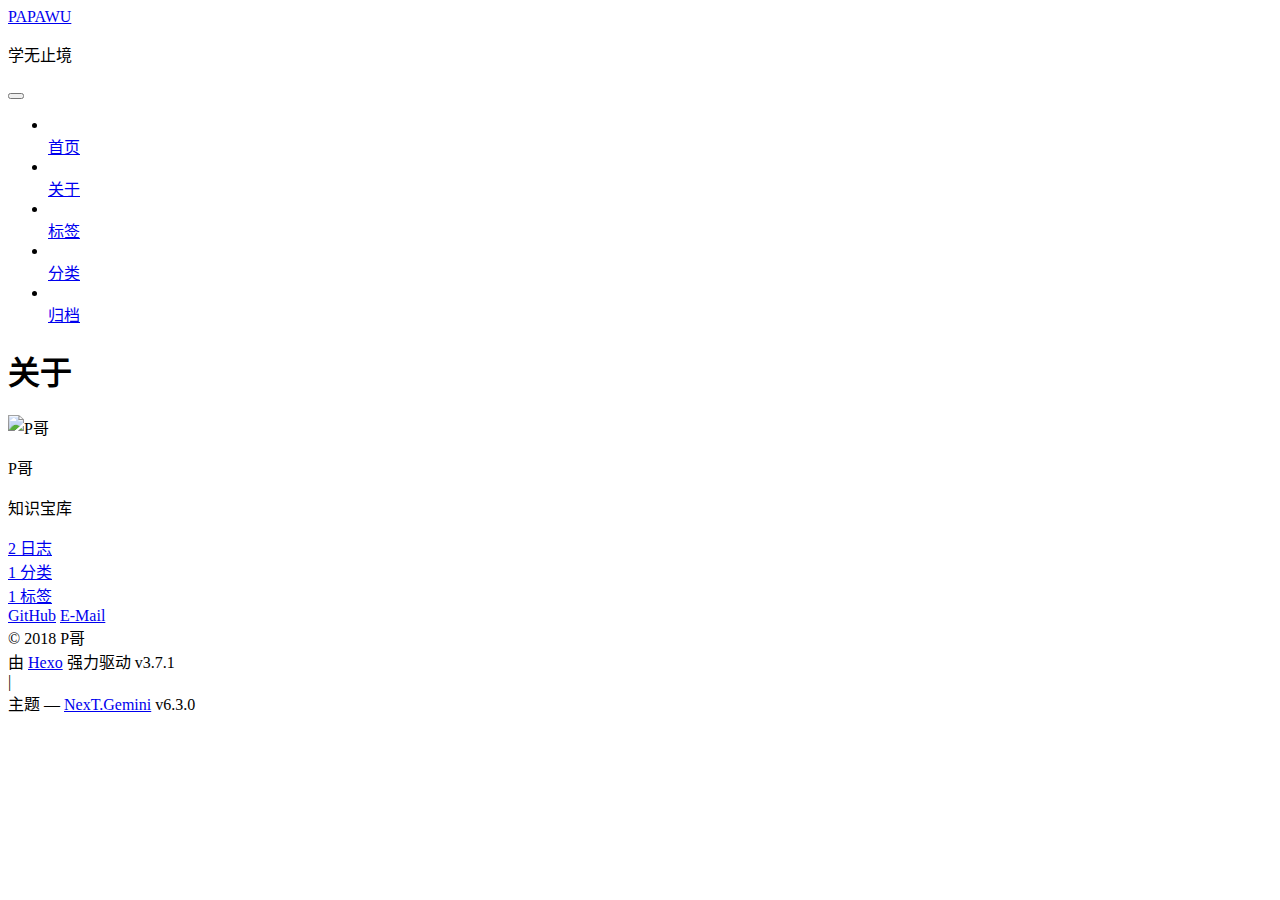
==== about/index.html @ db8ff6f2 "Site updated: 2018-07-24 18:08:42" ====
<!DOCTYPE html>












  


<html class="theme-next gemini use-motion" lang="zh-CN">
<head>
  <meta charset="UTF-8"/>
<meta http-equiv="X-UA-Compatible" content="IE=edge" />
<meta name="viewport" content="width=device-width, initial-scale=1, maximum-scale=2"/>
<meta name="theme-color" content="#222">












<meta http-equiv="Cache-Control" content="no-transform" />
<meta http-equiv="Cache-Control" content="no-siteapp" />






















<link href="/papawu/lib/font-awesome/css/font-awesome.min.css?v=4.6.2" rel="stylesheet" type="text/css" />

<link href="/papawu/css/main.css?v=6.3.0" rel="stylesheet" type="text/css" />


  <link rel="apple-touch-icon" sizes="180x180" href="/papawu/images/apple-touch-icon-next.png?v=6.3.0">


  <link rel="icon" type="image/png" sizes="32x32" href="/papawu/images/favicon-32x32-next.png?v=6.3.0">


  <link rel="icon" type="image/png" sizes="16x16" href="/papawu/images/favicon-16x16-next.png?v=6.3.0">


  <link rel="mask-icon" href="/papawu/images/logo.svg?v=6.3.0" color="#222">









<script type="text/javascript" id="hexo.configurations">
  var NexT = window.NexT || {};
  var CONFIG = {
    root: '/papawu/',
    scheme: 'Gemini',
    version: '6.3.0',
    sidebar: {"position":"left","display":"post","offset":12,"b2t":false,"scrollpercent":false,"onmobile":false},
    fancybox: false,
    fastclick: false,
    lazyload: false,
    tabs: true,
    motion: {"enable":true,"async":false,"transition":{"post_block":"fadeIn","post_header":"slideDownIn","post_body":"slideDownIn","coll_header":"slideLeftIn","sidebar":"slideUpIn"}},
    algolia: {
      applicationID: '',
      apiKey: '',
      indexName: '',
      hits: {"per_page":10},
      labels: {"input_placeholder":"Search for Posts","hits_empty":"We didn't find any results for the search: ${query}","hits_stats":"${hits} results found in ${time} ms"}
    }
  };
</script>


  




  <meta name="description" content="知识宝库">
<meta property="og:type" content="website">
<meta property="og:title" content="关于">
<meta property="og:url" content="https://github.com/ailipapa/papawu/about/index.html">
<meta property="og:site_name" content="PAPAWU">
<meta property="og:description" content="知识宝库">
<meta property="og:locale" content="zh-CN">
<meta property="og:updated_time" content="2018-07-24T09:37:16.481Z">
<meta name="twitter:card" content="summary">
<meta name="twitter:title" content="关于">
<meta name="twitter:description" content="知识宝库">






  <link rel="canonical" href="https://github.com/ailipapa/papawu/about/"/>



<script type="text/javascript" id="page.configurations">
  CONFIG.page = {
    sidebar: "",
  };
</script>

  <title>关于 | PAPAWU</title>
  









  <noscript>
  <style type="text/css">
    .use-motion .motion-element,
    .use-motion .brand,
    .use-motion .menu-item,
    .sidebar-inner,
    .use-motion .post-block,
    .use-motion .pagination,
    .use-motion .comments,
    .use-motion .post-header,
    .use-motion .post-body,
    .use-motion .collection-title { opacity: initial; }

    .use-motion .logo,
    .use-motion .site-title,
    .use-motion .site-subtitle {
      opacity: initial;
      top: initial;
    }

    .use-motion {
      .logo-line-before i { left: initial; }
      .logo-line-after i { right: initial; }
    }
  </style>
</noscript>

</head>

<body itemscope itemtype="http://schema.org/WebPage" lang="zh-CN">

  
  
    
  

  <div class="container sidebar-position-left page-post-detail">
    <div class="headband"></div>

    <header id="header" class="header" itemscope itemtype="http://schema.org/WPHeader">
      <div class="header-inner"><div class="site-brand-wrapper">
  <div class="site-meta ">
    

    <div class="custom-logo-site-title">
      <a href="/papawu/" class="brand" rel="start">
        <span class="logo-line-before"><i></i></span>
        <span class="site-title">PAPAWU</span>
        <span class="logo-line-after"><i></i></span>
      </a>
    </div>
    
      
        <p class="site-subtitle">学无止境</p>
      
    
  </div>

  <div class="site-nav-toggle">
    <button aria-label="切换导航栏">
      <span class="btn-bar"></span>
      <span class="btn-bar"></span>
      <span class="btn-bar"></span>
    </button>
  </div>
</div>



<nav class="site-nav">
  
    <ul id="menu" class="menu">
      
        
        
        
          
          <li class="menu-item menu-item-home">
    <a href="/papawu/" rel="section">
      <i class="menu-item-icon fa fa-fw fa-home"></i> <br />首页</a>
  </li>
        
        
        
          
          <li class="menu-item menu-item-about menu-item-active">
    <a href="/papawu/about/" rel="section">
      <i class="menu-item-icon fa fa-fw fa-user"></i> <br />关于</a>
  </li>
        
        
        
          
          <li class="menu-item menu-item-tags">
    <a href="/papawu/tags/" rel="section">
      <i class="menu-item-icon fa fa-fw fa-tags"></i> <br />标签</a>
  </li>
        
        
        
          
          <li class="menu-item menu-item-categories">
    <a href="/papawu/categories/" rel="section">
      <i class="menu-item-icon fa fa-fw fa-th"></i> <br />分类</a>
  </li>
        
        
        
          
          <li class="menu-item menu-item-archives">
    <a href="/papawu/archives/" rel="section">
      <i class="menu-item-icon fa fa-fw fa-archive"></i> <br />归档</a>
  </li>

      
      
    </ul>
  

  

  
</nav>



  



</div>
    </header>

    


    <main id="main" class="main">
      <div class="main-inner">
        <div class="content-wrap">
          
            

    
    
      
      
    
      
      
    
      
      
    
      
      
    
      
      
    
    

  


          
          <div id="content" class="content">
            

  <div id="posts" class="posts-expand">
    
    
    
    <div class="post-block page">
      <header class="post-header">

<h1 class="post-title" itemprop="name headline">关于</h1>

<div class="post-meta">
  
  



</div>

</header>

      
      
      
      <div class="post-body">
        
        
          
        
      </div>
      
      
      
    </div>
    



    
    
    
  </div>


          </div>
          

  



        </div>
        
          
  
  <div class="sidebar-toggle">
    <div class="sidebar-toggle-line-wrap">
      <span class="sidebar-toggle-line sidebar-toggle-line-first"></span>
      <span class="sidebar-toggle-line sidebar-toggle-line-middle"></span>
      <span class="sidebar-toggle-line sidebar-toggle-line-last"></span>
    </div>
  </div>

  <aside id="sidebar" class="sidebar">
    
    <div class="sidebar-inner">

      

      

      <section class="site-overview-wrap sidebar-panel sidebar-panel-active">
        <div class="site-overview">
          <div class="site-author motion-element" itemprop="author" itemscope itemtype="http://schema.org/Person">
            
              <img class="site-author-image" itemprop="image"
                src="/papawu/images/avatar.jpg"
                alt="P哥" />
            
              <p class="site-author-name" itemprop="name">P哥</p>
              <p class="site-description motion-element" itemprop="description">知识宝库</p>
          </div>

          
            <nav class="site-state motion-element">
              
                <div class="site-state-item site-state-posts">
                
                  <a href="/papawu/archives/">
                
                    <span class="site-state-item-count">2</span>
                    <span class="site-state-item-name">日志</span>
                  </a>
                </div>
              

              
                
                
                <div class="site-state-item site-state-categories">
                  <a href="/papawu/categories/index.html">
                    
                    
                      
                    
                    <span class="site-state-item-count">1</span>
                    <span class="site-state-item-name">分类</span>
                  </a>
                </div>
              

              
                
                
                <div class="site-state-item site-state-tags">
                  <a href="/papawu/tags/index.html">
                    
                    
                      
                    
                    <span class="site-state-item-count">1</span>
                    <span class="site-state-item-name">标签</span>
                  </a>
                </div>
              
            </nav>
          

          

          
            <div class="links-of-author motion-element">
              
                <span class="links-of-author-item">
                  <a href="https://github.com/pander1987" target="_blank" title="GitHub"><i class="fa fa-fw fa-github"></i>GitHub</a>
                  
                </span>
              
                <span class="links-of-author-item">
                  <a href="mailto:pander.tai@gmail.com" target="_blank" title="E-Mail"><i class="fa fa-fw fa-envelope"></i>E-Mail</a>
                  
                </span>
              
            </div>
          

          
          

          
          

          
            
          
          

        </div>
      </section>

      

      

    </div>
  </aside>


        
      </div>
    </main>

    <footer id="footer" class="footer">
      <div class="footer-inner">
        <div class="copyright">&copy; <span itemprop="copyrightYear">2018</span>
  <span class="with-love" id="animate">
    <i class="fa fa-user"></i>
  </span>
  <span class="author" itemprop="copyrightHolder">P哥</span>

  

  
</div>




  <div class="powered-by">由 <a class="theme-link" target="_blank" href="https://hexo.io">Hexo</a> 强力驱动 v3.7.1</div>



  <span class="post-meta-divider">|</span>



  <div class="theme-info">主题 &mdash; <a class="theme-link" target="_blank" href="https://theme-next.org">NexT.Gemini</a> v6.3.0</div>




        








        
      </div>
    </footer>

    
      <div class="back-to-top">
        <i class="fa fa-arrow-up"></i>
        
      </div>
    

    
	
    

    
  </div>

  

<script type="text/javascript">
  if (Object.prototype.toString.call(window.Promise) !== '[object Function]') {
    window.Promise = null;
  }
</script>


























  
  
    <script type="text/javascript" src="/papawu/lib/jquery/index.js?v=2.1.3"></script>
  

  
  
    <script type="text/javascript" src="/papawu/lib/velocity/velocity.min.js?v=1.2.1"></script>
  

  
  
    <script type="text/javascript" src="/papawu/lib/velocity/velocity.ui.min.js?v=1.2.1"></script>
  


  


  <script type="text/javascript" src="/papawu/js/src/utils.js?v=6.3.0"></script>

  <script type="text/javascript" src="/papawu/js/src/motion.js?v=6.3.0"></script>



  
  


  <script type="text/javascript" src="/papawu/js/src/affix.js?v=6.3.0"></script>

  <script type="text/javascript" src="/papawu/js/src/schemes/pisces.js?v=6.3.0"></script>



  
  <script type="text/javascript" src="/papawu/js/src/scrollspy.js?v=6.3.0"></script>
<script type="text/javascript" src="/papawu/js/src/post-details.js?v=6.3.0"></script>



  


  <script type="text/javascript" src="/papawu/js/src/bootstrap.js?v=6.3.0"></script>



  



  










  





  

  

  

  

  
  

  

  

  

  

  

</body>
</html>
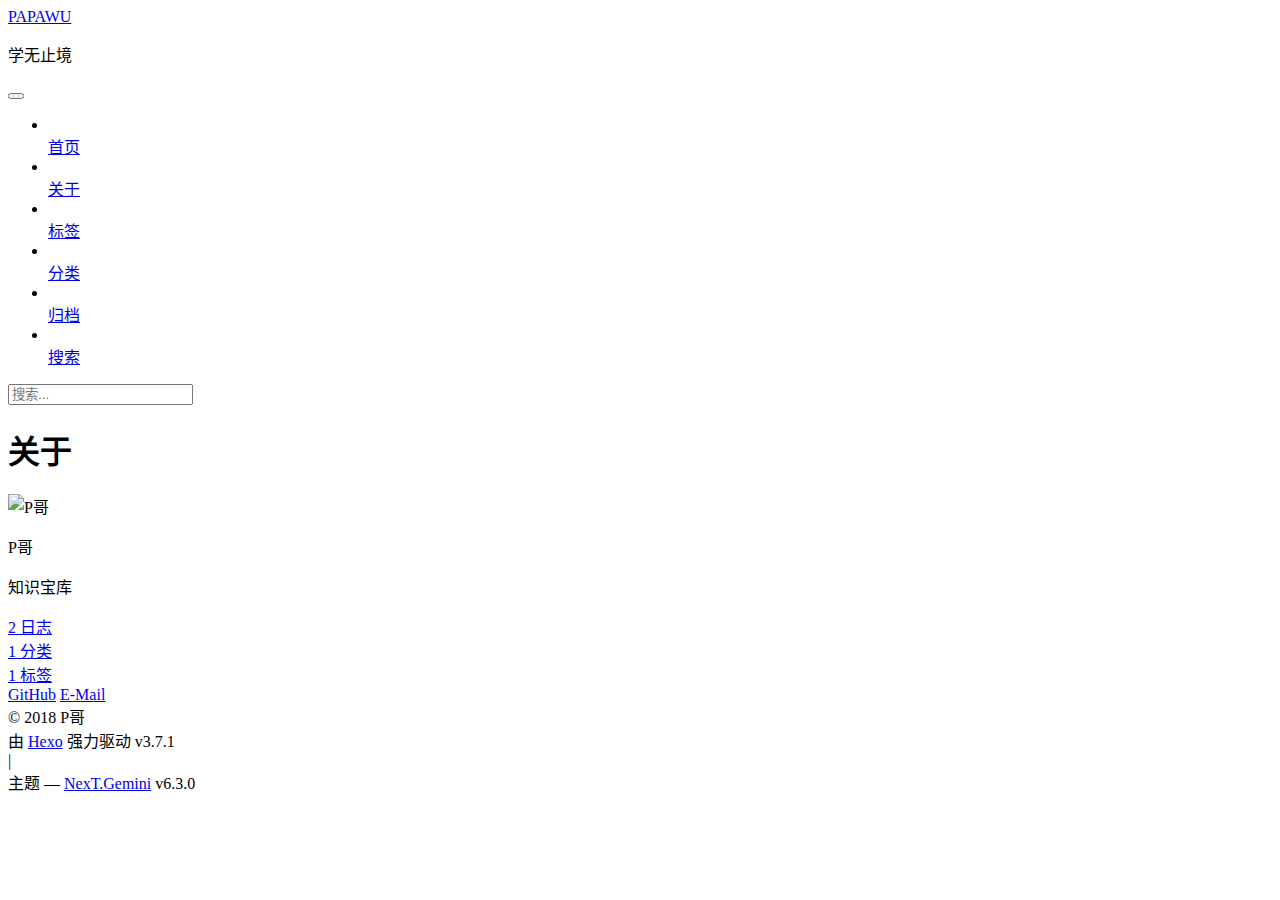
==== commit 70be3a7d: "Site updated: 2018-07-25 23:39:31" ====
--- a/about/index.html
+++ b/about/index.html
@@ -262,11 +262,42 @@
 
       
       
+        <li class="menu-item menu-item-search">
+          
+            <a href="javascript:;" class="popup-trigger">
+          
+            
+              <i class="menu-item-icon fa fa-search fa-fw"></i> <br />搜索</a>
+        </li>
+      
     </ul>
   
 
   
 
+  
+    <div class="site-search">
+      
+  <div class="popup search-popup local-search-popup">
+  <div class="local-search-header clearfix">
+    <span class="search-icon">
+      <i class="fa fa-search"></i>
+    </span>
+    <span class="popup-btn-close">
+      <i class="fa fa-times-circle"></i>
+    </span>
+    <div class="local-search-input-wrapper">
+      <input autocomplete="off"
+             placeholder="搜索..." spellcheck="false"
+             type="text" id="local-search-input">
+    </div>
+  </div>
+  <div id="local-search-result"></div>
+</div>
+
+
+
+    </div>
   
 </nav>
 
@@ -638,6 +669,326 @@
 
   
 
+  <script type="text/javascript">
+    // Popup Window;
+    var isfetched = false;
+    var isXml = true;
+    // Search DB path;
+    var search_path = "search.xml";
+    if (search_path.length === 0) {
+      search_path = "search.xml";
+    } else if (/json$/i.test(search_path)) {
+      isXml = false;
+    }
+    var path = "/papawu/" + search_path;
+    // monitor main search box;
+
+    var onPopupClose = function (e) {
+      $('.popup').hide();
+      $('#local-search-input').val('');
+      $('.search-result-list').remove();
+      $('#no-result').remove();
+      $(".local-search-pop-overlay").remove();
+      $('body').css('overflow', '');
+    }
+
+    function proceedsearch() {
+      $("body")
+        .append('<div class="search-popup-overlay local-search-pop-overlay"></div>')
+        .css('overflow', 'hidden');
+      $('.search-popup-overlay').click(onPopupClose);
+      $('.popup').toggle();
+      var $localSearchInput = $('#local-search-input');
+      $localSearchInput.attr("autocapitalize", "none");
+      $localSearchInput.attr("autocorrect", "off");
+      $localSearchInput.focus();
+    }
+
+    // search function;
+    var searchFunc = function(path, search_id, content_id) {
+      'use strict';
+
+      // start loading animation
+      $("body")
+        .append('<div class="search-popup-overlay local-search-pop-overlay">' +
+          '<div id="search-loading-icon">' +
+          '<i class="fa fa-spinner fa-pulse fa-5x fa-fw"></i>' +
+          '</div>' +
+          '</div>')
+        .css('overflow', 'hidden');
+      $("#search-loading-icon").css('margin', '20% auto 0 auto').css('text-align', 'center');
+
+      
+
+      $.ajax({
+        url: path,
+        dataType: isXml ? "xml" : "json",
+        async: true,
+        success: function(res) {
+          // get the contents from search data
+          isfetched = true;
+          $('.popup').detach().appendTo('.header-inner');
+          var datas = isXml ? $("entry", res).map(function() {
+            return {
+              title: $("title", this).text(),
+              content: $("content",this).text(),
+              url: $("url" , this).text()
+            };
+          }).get() : res;
+          var input = document.getElementById(search_id);
+          var resultContent = document.getElementById(content_id);
+          var inputEventFunction = function() {
+            var searchText = input.value.trim().toLowerCase();
+            var keywords = searchText.split(/[\s\-]+/);
+            if (keywords.length > 1) {
+              keywords.push(searchText);
+            }
+            var resultItems = [];
+            if (searchText.length > 0) {
+              // perform local searching
+              datas.forEach(function(data) {
+                var isMatch = false;
+                var hitCount = 0;
+                var searchTextCount = 0;
+                var title = data.title.trim();
+                var titleInLowerCase = title.toLowerCase();
+                var content = data.content.trim().replace(/<[^>]+>/g,"");
+                
+                var contentInLowerCase = content.toLowerCase();
+                var articleUrl = decodeURIComponent(data.url);
+                var indexOfTitle = [];
+                var indexOfContent = [];
+                // only match articles with not empty titles
+                if(title != '') {
+                  keywords.forEach(function(keyword) {
+                    function getIndexByWord(word, text, caseSensitive) {
+                      var wordLen = word.length;
+                      if (wordLen === 0) {
+                        return [];
+                      }
+                      var startPosition = 0, position = [], index = [];
+                      if (!caseSensitive) {
+                        text = text.toLowerCase();
+                        word = word.toLowerCase();
+                      }
+                      while ((position = text.indexOf(word, startPosition)) > -1) {
+                        index.push({position: position, word: word});
+                        startPosition = position + wordLen;
+                      }
+                      return index;
+                    }
+
+                    indexOfTitle = indexOfTitle.concat(getIndexByWord(keyword, titleInLowerCase, false));
+                    indexOfContent = indexOfContent.concat(getIndexByWord(keyword, contentInLowerCase, false));
+                  });
+                  if (indexOfTitle.length > 0 || indexOfContent.length > 0) {
+                    isMatch = true;
+                    hitCount = indexOfTitle.length + indexOfContent.length;
+                  }
+                }
+
+                // show search results
+
+                if (isMatch) {
+                  // sort index by position of keyword
+
+                  [indexOfTitle, indexOfContent].forEach(function (index) {
+                    index.sort(function (itemLeft, itemRight) {
+                      if (itemRight.position !== itemLeft.position) {
+                        return itemRight.position - itemLeft.position;
+                      } else {
+                        return itemLeft.word.length - itemRight.word.length;
+                      }
+                    });
+                  });
+
+                  // merge hits into slices
+
+                  function mergeIntoSlice(text, start, end, index) {
+                    var item = index[index.length - 1];
+                    var position = item.position;
+                    var word = item.word;
+                    var hits = [];
+                    var searchTextCountInSlice = 0;
+                    while (position + word.length <= end && index.length != 0) {
+                      if (word === searchText) {
+                        searchTextCountInSlice++;
+                      }
+                      hits.push({position: position, length: word.length});
+                      var wordEnd = position + word.length;
+
+                      // move to next position of hit
+
+                      index.pop();
+                      while (index.length != 0) {
+                        item = index[index.length - 1];
+                        position = item.position;
+                        word = item.word;
+                        if (wordEnd > position) {
+                          index.pop();
+                        } else {
+                          break;
+                        }
+                      }
+                    }
+                    searchTextCount += searchTextCountInSlice;
+                    return {
+                      hits: hits,
+                      start: start,
+                      end: end,
+                      searchTextCount: searchTextCountInSlice
+                    };
+                  }
+
+                  var slicesOfTitle = [];
+                  if (indexOfTitle.length != 0) {
+                    slicesOfTitle.push(mergeIntoSlice(title, 0, title.length, indexOfTitle));
+                  }
+
+                  var slicesOfContent = [];
+                  while (indexOfContent.length != 0) {
+                    var item = indexOfContent[indexOfContent.length - 1];
+                    var position = item.position;
+                    var word = item.word;
+                    // cut out 100 characters
+                    var start = position - 20;
+                    var end = position + 80;
+                    if(start < 0){
+                      start = 0;
+                    }
+                    if (end < position + word.length) {
+                      end = position + word.length;
+                    }
+                    if(end > content.length){
+                      end = content.length;
+                    }
+                    slicesOfContent.push(mergeIntoSlice(content, start, end, indexOfContent));
+                  }
+
+                  // sort slices in content by search text's count and hits' count
+
+                  slicesOfContent.sort(function (sliceLeft, sliceRight) {
+                    if (sliceLeft.searchTextCount !== sliceRight.searchTextCount) {
+                      return sliceRight.searchTextCount - sliceLeft.searchTextCount;
+                    } else if (sliceLeft.hits.length !== sliceRight.hits.length) {
+                      return sliceRight.hits.length - sliceLeft.hits.length;
+                    } else {
+                      return sliceLeft.start - sliceRight.start;
+                    }
+                  });
+
+                  // select top N slices in content
+
+                  var upperBound = parseInt('1');
+                  if (upperBound >= 0) {
+                    slicesOfContent = slicesOfContent.slice(0, upperBound);
+                  }
+
+                  // highlight title and content
+
+                  function highlightKeyword(text, slice) {
+                    var result = '';
+                    var prevEnd = slice.start;
+                    slice.hits.forEach(function (hit) {
+                      result += text.substring(prevEnd, hit.position);
+                      var end = hit.position + hit.length;
+                      result += '<b class="search-keyword">' + text.substring(hit.position, end) + '</b>';
+                      prevEnd = end;
+                    });
+                    result += text.substring(prevEnd, slice.end);
+                    return result;
+                  }
+
+                  var resultItem = '';
+
+                  if (slicesOfTitle.length != 0) {
+                    resultItem += "<li><a href='" + articleUrl + "' class='search-result-title'>" + highlightKeyword(title, slicesOfTitle[0]) + "</a>";
+                  } else {
+                    resultItem += "<li><a href='" + articleUrl + "' class='search-result-title'>" + title + "</a>";
+                  }
+
+                  slicesOfContent.forEach(function (slice) {
+                    resultItem += "<a href='" + articleUrl + "'>" +
+                      "<p class=\"search-result\">" + highlightKeyword(content, slice) +
+                      "...</p>" + "</a>";
+                  });
+
+                  resultItem += "</li>";
+                  resultItems.push({
+                    item: resultItem,
+                    searchTextCount: searchTextCount,
+                    hitCount: hitCount,
+                    id: resultItems.length
+                  });
+                }
+              })
+            };
+            if (keywords.length === 1 && keywords[0] === "") {
+              resultContent.innerHTML = '<div id="no-result"><i class="fa fa-search fa-5x" /></div>'
+            } else if (resultItems.length === 0) {
+              resultContent.innerHTML = '<div id="no-result"><i class="fa fa-frown-o fa-5x" /></div>'
+            } else {
+              resultItems.sort(function (resultLeft, resultRight) {
+                if (resultLeft.searchTextCount !== resultRight.searchTextCount) {
+                  return resultRight.searchTextCount - resultLeft.searchTextCount;
+                } else if (resultLeft.hitCount !== resultRight.hitCount) {
+                  return resultRight.hitCount - resultLeft.hitCount;
+                } else {
+                  return resultRight.id - resultLeft.id;
+                }
+              });
+              var searchResultList = '<ul class=\"search-result-list\">';
+              resultItems.forEach(function (result) {
+                searchResultList += result.item;
+              })
+              searchResultList += "</ul>";
+              resultContent.innerHTML = searchResultList;
+            }
+          }
+
+          if ('auto' === 'auto') {
+            input.addEventListener('input', inputEventFunction);
+          } else {
+            $('.search-icon').click(inputEventFunction);
+            input.addEventListener('keypress', function (event) {
+              if (event.keyCode === 13) {
+                inputEventFunction();
+              }
+            });
+          }
+
+          // remove loading animation
+          $(".local-search-pop-overlay").remove();
+          $('body').css('overflow', '');
+
+          proceedsearch();
+        }
+      });
+    }
+
+    // handle and trigger popup window;
+    $('.popup-trigger').click(function(e) {
+      e.stopPropagation();
+      if (isfetched === false) {
+        searchFunc(path, 'local-search-input', 'local-search-result');
+      } else {
+        proceedsearch();
+      };
+    });
+
+    $('.popup-btn-close').click(onPopupClose);
+    $('.popup').click(function(e){
+      e.stopPropagation();
+    });
+    $(document).on('keyup', function (event) {
+      var shouldDismissSearchPopup = event.which === 27 &&
+        $('.search-popup').is(':visible');
+      if (shouldDismissSearchPopup) {
+        onPopupClose();
+      }
+    });
+  </script>
+
 
 
 
